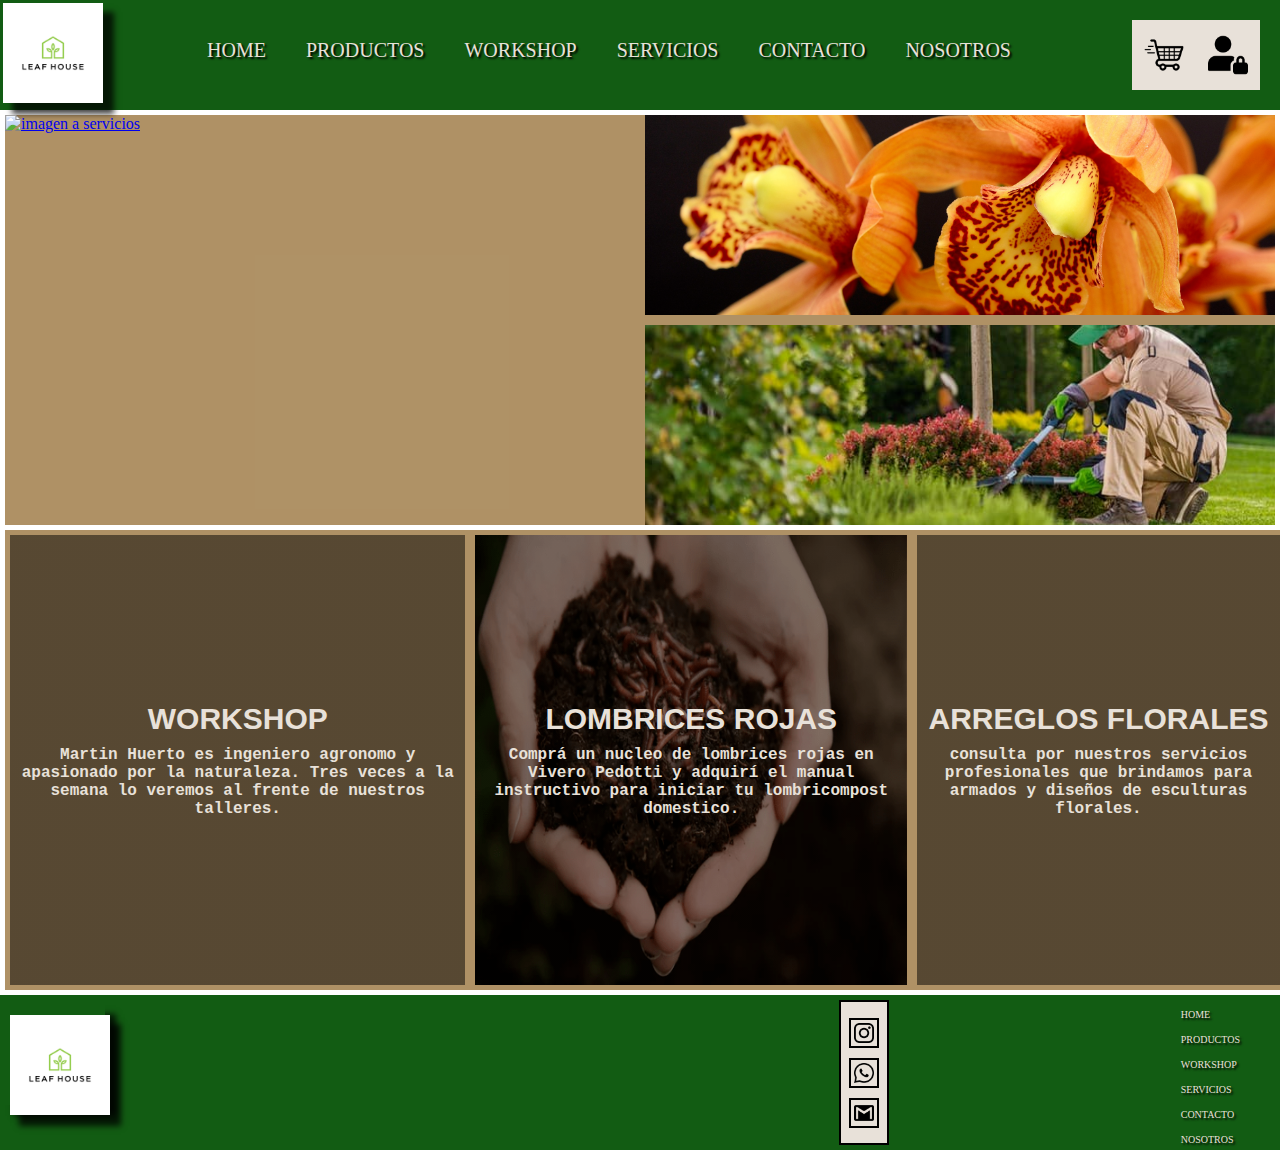
==== index.html @ e7b29390 "originalwork" ====
<!DOCTYPE html>
<html lang="en">
<head>
    <meta charset="UTF-8">
    <meta http-equiv="X-UA-Compatible" content="IE=edge">
    <meta name="viewport" content="width=device-width, initial-scale=1.0">
    <title>ViveroWeb</title>
    <link rel="stylesheet" href="index.css"/>
    <link rel="shortcut icon" href="images/logoico.ico" type="image/x-icon">
</head>
<body>
      <!--Menu cabecera-->
<header class="header-container">
    
    <section class="section-logo">
            <a href="index.html">    
                <img class="section-logo img" src="images/logo.png" alt="imagenlogo">
            </a>    
    </section>

    <section class="section-navegable">
        <div class="navegable-container">
            <ul class="navegable-menu">
                <li class="navegable-menu">
                    <a href="index.html" class="navegable-item">home</a>
                </li>
                <li class="navegable-menu">
                    <a href="pages/productos.html" class="navegable-item">productos</a>
                </li>
                <li class="navegable-menu">    
                    <a href="pages/workshop.html" class="navegable-item">workshop</a>
                </li>
                <li class="navegable-menu">
                    <a href="pages/servicios.html" class="navegable-item">servicios</a>
                </li>
                <li class="navegable-menu">
                    <a href="pages/contacto.html" class="navegable-item">contacto</a>
                </li>
                <li class="navegable-menu">
                    <a href="pages/nosotros.html" class="navegable-item">nosotros</a>
                </li>
            </ul>
        </div>   
    </section>   
    
    <section class="section-sales">
        <img class="sales-img" src="images/carro7x7.png" alt="carro7x7">
        <img class="sales-img" src="images/loginusuario.png" alt="usuario">
    </section>

</header>
    <!--fin menu cabecera-->

<!--menu principal-->
<main>
<!--seccion1 imagenes carrusel-->
    <section class="carrusel-container">
       <div class="itemjar">
            <a href="pages/servicios.html" target="_blank" >
                 <img src="images/huertavertical.png" class="imageni1 jar" alt="imagen a servicios" >
            </a>
       </div>
       <div >
            <a href="pages/productos.html" target="_blank" >
                <img src="images/orquidea.png" class="imageni1" alt="imagen a productos" >
            </a>
        </div>
        <div >
            <a href="pages/workshop.html" target="_blank" >
               <img src="images/jardineria.png" class="imageni1" alt="images to workshop">
            </a>
        </div>
    </section>
<!--fin imagenes rotativas-->
<!--seccion2 articulos-->
    <section class="article-container">
            <div class="article martin">
                <h2 class="article-title">workshop</h2>
                <p class="article-text">Martin Huerto es ingeniero agronomo y apasionado por la naturaleza. Tres veces a la semana lo veremos al frente de nuestros talleres.</p>
            </div>
            
            <div class="article lombriz">
                <h2 class="article-title">lombrices rojas</h2>
                <p class="article-text">Comprá un nucleo de lombrices rojas en Vivero Pedotti y adquirí el manual instructivo para iniciar tu lombricompost domestico.</p>
            </div>
            
            <div class="article aflorales">
                <h2 class="article-title">arreglos florales</h2>
                <p class="article-text">consulta por nuestros servicios profesionales que brindamos para armados y diseños de esculturas florales. </p>
            </div>
    </section>
</main>
<!--fin destacado-->

    <!--Pie de pagina-->
 <footer id="pie" class="footer-container">
    <div class="footer-logo">
        <a href="index.html">
            <img src="images/logo.png" alt="imagenlogo" class="footer-logo imgf">
        </a>
    </div> 
    <div class="footer-map">
        <iframe src="https://www.google.com/maps/embed?pb=!1m18!1m12!1m3!1d3284.7411193916855!2d-58.43970308477089!3d-34.58541648046418!2m3!1f0!2f0!3f0!3m2!1i1024!2i768!4f13.1!3m3!1m2!1s0x95bcb58d093124c1%3A0xf2f9ff11af9419a0!2sFitz%20Roy%201549%2C%20C1414CHU%20CABA!5e0!3m2!1ses-419!2sar!4v1648915595876!5m2!1ses-419!2sar" class="footermap" width="150" height="125" style="border:1px;" allowfullscreen="" loading="lazy" referrerpolicy="no-referrer-when-downgrade"></iframe>
    </div>
    <div class="footer-redes">
        <img src="images/logoinsta.png" alt="Instagram" class="footer-redes img">
        <img src="images/logowhat.png" alt="Whatsapp" class="footer-redes img">
        <img src="images/logogmail.png" alt="mail" class="footer-redes img">
    </div>
    <div class="footer-navegable">
        <ul class="footer-menu item">
            <li  class="footer-menu item">
                <a href="index.html" class="footer-menu list"> home</a>
            </li>
            <li class="footer-menu item">
                <a href="pages/productos.html" class="footer-menu list">productos</a>
            </li>
            <li class="footer-menu item">
                <a href="pages/workshop.html" class="footer-menu list">workshop</a>
            </li>
            <li class="footer-menu item">
                <a href="pages/servicios.html" class="footer-menu list">servicios</a>
            </li>
            <li class="footer-menu item">
                <a href="pages/contacto.html" class="footer-menu list">contacto</a>
            </li>
            <li class="footer-menu item">
                <a href="pages/nosotros.html" class="footer-menu list">nosotros</a>
            </li>
        </ul>
    </div>
</footer>
</body>
</html>
---- index.css ----
/*reseteo universal*/
*{  margin:0;
    padding:0;
    box-sizing: border-box;
}
    /*tipografia*/

@import url('https://fonts.googleapis.com/css2?family=Playfair+Display&display=swap');
@import url('https://fonts.googleapis.com/css2?family=Playfair+Display&family=Poppins:wght@200&display=swap');
@import url('https://fonts.googleapis.com/css2?family=Roboto+Condensed:wght@700&display=swap');
 /* font-family: 'Akshar', sans-serif;
font-family: 'Josefin Sans', sans-serif;
font-family: 'Playfair Display', serif;*/

/*font-family: 'Playfair Display', serif;*/

    /*cabecera*/
.header-container{
    height: auto;
    width: 100%;
    display: flex;
    justify-content: space-between;
    background-color: #125C13;
}
.section-logo img{
    width: 100px;
    height: 100px;
    margin:3px;
    -webkit-box-shadow: 10px 10px 6px 1px rgba(0,0,0,0.75);
    -moz-box-shadow: 10px 10px 6px 1px rgba(0,0,0,0.75);
    box-shadow: 10px 10px 6px 1px rgba(0,0,0,0.75);
}
.navegable-menu{
    display: flex;
    justify-content: space-between;
    align-items: center;
    width: 90%;
    height: 100px;
    
}
.navegable-item{
    margin-left: 20px;
    margin-right: 20px;
    text-decoration: none;
    font-family: 'Akshar', sans-serif;
    font-family: 'Josefin Sans', sans-serif;
    font-family: 'Playfair Display', serif;
    font-size: 20px;    
    font-weight: 1px;
    color: #E8E1D9;
    text-transform: uppercase;
    text-shadow: 2px 2px 2px black;
}
.navegable-item:hover{
    color: #F4A442;
    text-shadow: none;
    transition: 1s; 
}

.section-sales{
    display: flex;
    justify-content: space-around;
    width: 10%;
    background-color:#E8E1D9;
    align-items: center;
    margin: 20px;
}
.sales-img{
    width: 40px;
    height: 40px;
}
/*fin cabecera*/

/*inicio main home*/

/*seccion one carrusel start*/
.carrusel-container{
    display: grid;
    grid-template-columns: repeat(2,1fr);
    grid-auto-rows: 200px;
    gap: 10px;
    background-color: hsla(36, 94%, 25%, 0.61);
    margin: 5px;
}
.imageni1{
    width:100%;
    height:100%;
    object-fit: cover;
}

.itemjar{
    grid-row-start: span 2;
}
    /*seccion one end*/
    /*seccion two start*/
.article-container{
    width: 100%;
    height: 100%;
    display: flex;
    margin:5px;
    justify-content: center;
    align-items: space-around;
    background-color: hsla(36, 94%, 25%, 0.61);
}

.article{
    background-position: center;
    background-repeat: no-repeat;
    background-size: cover;
    height: 50vh;
    margin: 5px;
    display: flex;
    justify-content: center;
    flex-direction: column;
    text-align: center;
}
.martin{
    background-image:linear-gradient(rgba(0, 0, 0, 0.5),rgba(0, 0, 0, 0.5)), url(images/hombre3.png);
}
.lombriz{
    background-image:linear-gradient(rgba(0, 0, 0, 0.5),rgba(0, 0, 0, 0.5)), url(images/lombriz.png);
}
.aflorales{
    background-image:linear-gradient(rgba(0, 0, 0, 0.5),rgba(0, 0, 0, 0.5)), url(images/arreglof.png);
}

.article-title{
    font-size: 30px;
    text-transform: uppercase;
    font-family: 'Oswald', sans-serif;
    font-family: 'Roboto Condensed', sans-serif;
    text-align: center;
    color:#E8E1D9;
    margin-bottom: 10px;
}
.article-text{  
    color: #E8E1D9;
    font-weight: bold;
}
/*section two end*/

 /*final main*/

/*footer*/
.footer-container{
    height: auto;
    width: 100%;
    display: flex;
    justify-content: space-between;
    background-color: #125C13;
}
.footer-logo{
    width: 100px;
    height: 100px;
    margin-top:10px;
    margin-left: 5px;
    -webkit-box-shadow: 10px 10px 6px 1px rgba(0,0,0,0.75);
    -moz-box-shadow: 10px 10px 6px 1px rgba(0,0,0,0.75);
    box-shadow: 10px 10px 6px 1px rgba(0,0,0,0.75);
    
}
.footer-map{
    margin-top: 15px;
       
}
.footer-redes{
    display: flex;
    justify-content: center;
    align-content: center;
    flex-direction: column;
    background-color: #E8E1D9;
    margin-top: 5px;
    margin-bottom: 5px;
    padding: 3px;
    border: solid 2px black; 
}
.footer-redes img{
   width: 30px;
   height: 30px;
   margin: 5px;
   border: solid 2px black; 
}
 
.item{
   display: flex;
   justify-content: center;
   flex-direction: column;
   margin-right: 20px;
   margin-top: 5px;
   width: 30%;
   height: auto;
}
.list{
   text-decoration: none;
   font-family: 'Akshar', sans-serif;
   font-family: 'Josefin Sans', sans-serif;
   font-family: 'Playfair Display', serif;
   font-size: 10px;    
   font-weight: 1px;
   color: #E8E1D9;
   text-transform: uppercase;
   text-shadow: 2px 2px 2px black;
   line-height: 2;
}
.list:hover{
   color: #F4A442;
   text-shadow: none;
   transition: 1s; 
}    
/*final footer*/
/*--css productos--*/
.grid-container{
    display: grid;
    grid-template-columns: repeat(3,1fr);
    grid-auto-rows: auto;
    gap: 15px;
    margin:5px;
}

.grid-foto{
    width: 100%;
    height: 100%;
    object-fit: cover;
    -webkit-box-shadow: 11px 17px 14px -4px rgba(0,0,0,0.75);
    -moz-box-shadow: 11px 17px 14px -4px rgba(0,0,0,0.75);
    box-shadow: 11px 17px 14px -4px rgba(0,0,0,0.75);
}
.grid-producto{
    position: relative;
}
.grid-texto{
    bottom: 0;
    position: absolute;
    color:white;
    background-color:rgba(0, 0, 0, 0.502);
    text-transform: uppercase;
    font-family: 'Akshar', sans-serif;
    font-family: 'Josefin Sans', sans-serif;
    font-family: 'Playfair Display', serif;
    margin-left: 3px;
}
/*fin productos*/

/*inicio main workshop*/
.workshop-container{
    height: 80vh;
    width: 100%;
    
}
.container-item{
    display: flex;
    align-items: center;
    margin: 10px;
    background-color: #3e7c1783;
}
.workshop-item{
    flex-direction: column;
    width: 50%;
}
.two{
    flex-direction: row-reverse;
    align-items: center;
    justify-content: space-between;
    margin-left: 10px;
}

.item-title2{
    font-family: 'Playfair Display', serif;
    font-family: 'Poppins', sans-serif;
    font-size: 30px;
    text-transform: uppercase;
    text-align: center;
    background-color: #F4A442;
    margin-left: 20px;
    padding: 10px;
    border-radius: 15px;
    
}
.item-text2{
    font-family: 'Playfair Display', serif;
    font-size: 15px;
    line-height: 1.5;
    font-weight: bold;
    margin-top: 20px;
    text-align: center;
    
}
.item-title{
    font-family: 'Playfair Display', serif;
    font-family: 'Poppins', sans-serif;
    font-size: 30px;
    text-transform: uppercase;
    text-align: center;
    background-color: #F4A442;
    margin-left: 40px;
    padding: 10px;
    border-radius: 15px;

}
.item-text{
    font-family: 'Playfair Display', serif;
    font-size: 15px;
    line-height: 1.5;
    margin-top: 20px;
    margin-left: 40px;
    font-weight: bold;
    text-align: center;
}
    /*css servicios*/

.servicio{
    width: 100%;
    height: 300px;
    
    display: flex;
    justify-content: center;
    flex-direction: column;
    margin: 5px;
}

.jardineria{
    background: linear-gradient(rgba(0, 0, 0, 0.5), rgba(0, 0, 0, 0.5)),url(images/servicios/sjardin2.png);
    background-repeat: no-repeat;
    background-position: center;
    background-size:cover;
}
.vertical{
    background:linear-gradient(rgba(0, 0, 0, 0.562),rgba(0, 0, 0, 0.507)), url(images/servicios/jvf.png);
    background-repeat: no-repeat;
    background-position: center;
    background-size:cover;
}
.florista{
    background: linear-gradient(rgba(0, 0, 0, 0.562),rgba(0, 0, 0, 0.507)),url(images/servicios/arreglof1.png);
    background-repeat: no-repeat;
    background-position: center;
    background-size:cover;
}
.vertical{
    display: flex;
    justify-content: center;
    flex-direction: column;
    align-items: flex-end;
    margin: 5px;
}

.jardin-title{
    font-size: 30px;
    color: #E8E1D9;
    text-align:start;
    font-family: 'Oswald', sans-serif;
    font-family: 'Roboto Condensed', sans-serif;
    margin-left: 10px;
    text-transform: uppercase;
}
.jardin-title2{
    font-size: 30px;
    color: #E8E1D9;
    text-align:end;
    font-family: 'Oswald', sans-serif;
    font-family: 'Roboto Condensed', sans-serif;
    margin-right: 10px;
    text-transform: uppercase;
}
.jardin-text2{
    width: 70%;
    font-family: 'Oswald', sans-serif;
    font-family: 'Roboto Condensed', sans-serif;
    color: #E8E1D9;
    margin-top:30px;
    margin-right: 10px;
    text-align:end;
}

.jardin-text{
    width: 70%;
    font-family: 'Oswald', sans-serif;
    font-family: 'Roboto Condensed', sans-serif;
    color: #E8E1D9;
    margin-top:30px;
    margin-left: 10px;
    text-align:start;
}

/* CSS contacto page*/
input{
    background-color: #E8E1D9; 
    width: 90%; 
    height: 30px; 
    border-radius: 10px;  
    border-style: solid 1px black; 
    margin-top: 10px;  
    padding-left: 10px;
    margin: 0.5rem;
}

textarea{
    background-color: #fbfbfb; 
    width: 405px; 
    height: 150px; 
    border-radius: 10px;  
    border-style: solid 1px black;
    margin-top: 10px;  
    padding-left: 10px;
    margin-bottom: 20px; 
    padding-top: 15px; 
    
}
button{
    height: 45px; 
    padding-left: 5px;
    padding-right: 5px;   
    margin-bottom: 20px; 
    margin-top: 10px;   
    text-transform: uppercase;
    background-color: #9c6910; 
    border-color: #9c6910; 
    border-style: solid; 
    border-radius: 10px;  
    width: 420px;   
    cursor: pointer;
    text-align: center;
  } 
button p{
    color: rgb(2, 2, 2);
    font-weight: bold;   
}

p{
    color: #0e0e0e;
    font-weight: bold;
    font-family:'Courier New', Courier, monospace;
}  
h1{
    font-size: 30px;  
    padding-bottom: 10px; 
    color: #0a0909;
    text-align: center;
    font-family:'Courier New', Courier, monospace;
}
h3{
    color: #000000;
    text-align: center;
    padding: 5px;
    font-family:'Courier New', Courier, monospace;
    font-size: 15px;
}

.cajacontacto{
    width: 100%;
    max-width: 600px;
    border-radius: 25px;
    background-color: #db9418;  
    margin:0 auto;
    margin-bottom: 5px;
        
    display: flex;
    justify-content: center;
    align-items: center;
    flex-direction: column;
    
}   
.cajaformulario{
    width: 100%;
    max-width: 600px;
    border-radius: 25px;
    background-color: #db9418;
    margin: 0 auto;
    margin-bottom: 5px;
   
    display: flex;
    justify-content: center;
    align-items: center;
}
.formulario{
    background-color: #ecd3b3;
}

 /*Responsive mobile */

 @media  (max-width:450px){
    body
        .header-container{
            height: auto;
            width: 100%;
            display: flex;
            justify-content: space-between;
            background-color: #125C13;
        }
        .section-logo img{
            width: 50px;
            height: 50px;
            margin:3px;
            -webkit-box-shadow: 10px 10px 6px 1px rgba(0,0,0,0.75);
            -moz-box-shadow: 10px 10px 6px 1px rgba(0,0,0,0.75);
            box-shadow: 10px 10px 6px 1px rgba(0,0,0,0.75);
        }
        .navegable-menu{
            display: flex;
            align-items: center;
            flex-direction: column;
            width: 90%;
            height: 75px;
        }
        .navegable-item{
            margin-left: 20px;
            margin-right: 20px;
            text-decoration: none;
            font-family: 'Akshar', sans-serif;
            font-family: 'Josefin Sans', sans-serif;
            font-family: 'Playfair Display', serif;
            font-size: 10px;    
            font-weight: bold;
            color: #E8E1D9;
            text-transform: uppercase;
            text-shadow: 2px 2px 2px black;
        }
        .navegable-item:hover{
            color: #F4A442;
            text-shadow: none;
            transition: 1s; 
        }
        
        .section-sales{
            display: flex;
            flex-direction: column;
            width: 10%;
            background-color:#E8E1D9;
            align-items: center;
            margin: 10px;
        }
        .sales-img{
            width: 20px;
            height: 20px;
        }
        /*section one carrusel index*/
        .carrusel-container{
            display: grid;
            grid-template-columns: 1fr;
            grid-auto-rows: 200px;
            gap: 10px;
            background-color: hsla(36, 94%, 25%, 0.61);
            margin: 5px;
        }
        .imageni1{
            width:100%;
            height:100%;
            object-fit: cover;
        }
       
        .article-container{
            width: 100%;
            height: 100%;
            display: flex;
            margin:5px;
            justify-content: center;
            align-items: space-around;
            background-color: hsla(36, 94%, 25%, 0.61);
        }
        /*section two start index*/
        .article-container{
            width: 100%;
            height: auto;
            display: flex;
            margin:5px;
            flex-direction: column;
            background-color: hsla(36, 94%, 25%, 0.61);
        }
        
        .article{
            background-position: center;
            background-repeat: no-repeat;
            background-size: cover;
            height: 50vh;
            margin: 5px;
            display: flex;
            justify-content: center;
            text-align: center;
        }
        .martin{
            background-image:linear-gradient(rgba(0, 0, 0, 0.5),rgba(0, 0, 0, 0.5)), url(images/hombre3.png);
        }
        .lombriz{
            background-image:linear-gradient(rgba(0, 0, 0, 0.5),rgba(0, 0, 0, 0.5)), url(images/lombriz.png);
        }
        .aflorales{
            background-image:linear-gradient(rgba(0, 0, 0, 0.5),rgba(0, 0, 0, 0.5)), url(images/arreglof.png);
        }
        
        .article-title{
            font-size: 20px;
            text-transform: uppercase;
            font-family: 'Oswald', sans-serif;
            font-family: 'Roboto Condensed', sans-serif;
            text-align: center;
            color:#E8E1D9;
            margin-bottom: 10px;
        }
        .article-text{  
            color: #E8E1D9;
            font-weight: bold;
        }
        /*section productos mobile*/
        .grid-container{
            display: grid;
            grid-template-columns: 1fr;
            grid-auto-rows: auto;
            gap: 10px;
            margin:5px;
        }
        
        .grid-foto{
            width: 100%;
            height: 100%;
            object-fit: cover;
            -webkit-box-shadow: 11px 17px 14px -4px rgba(0,0,0,0.75);
            -moz-box-shadow: 11px 17px 14px -4px rgba(0,0,0,0.75);
            box-shadow: 11px 17px 14px -4px rgba(0,0,0,0.75);
        }
        .grid-producto{
            position: relative;
        }
        .grid-texto{
            bottom: 0;
            position: absolute;
            color:white;
            background-color:rgba(0, 0, 0, 0.502);
            text-transform: uppercase;
            font-family: 'Akshar', sans-serif;
            font-family: 'Josefin Sans', sans-serif;
            font-family: 'Playfair Display', serif;
            margin-left: 3px;
            font-size: 10px;
        }
        /*inicio footer mobile*/
        .footer-container{
            width: 100%;
            display: flex;
            justify-content: center;
            align-content: center;
        
            background-color: #125C13;
        }
        .footer-logo{
            width: 50px;
            height: 50px;     
            -webkit-box-shadow: 10px 10px 6px 1px rgba(0,0,0,0.75);
            -moz-box-shadow: 10px 10px 6px 1px rgba(0,0,0,0.75);
            box-shadow: 10px 10px 6px 1px rgba(0,0,0,0.75);
            
        }
        .footer-map{
           margin: 0 auto;
            margin-top: 5px;
               
        }
        .footer-redes{
            display: flex;
            flex-direction: column;
            background-color: #E8E1D9;
            margin: 0 auto;
            margin-bottom: 5px;
            margin-top: 5px;
            margin-left: 0;
            padding: 3px;
            border: solid  black; 
        }
        .footer-redes img{
           width: 30px;
           height: 30px;
           margin: 5px;
           border: solid 2px black; 
        }
                     
        .item{
           display: flex;
           flex-direction: column;
           height: auto;
           margin-left: 0px;
        }
        .list{
            
           text-decoration: none;
           font-family: 'Akshar', sans-serif;
           font-family: 'Josefin Sans', sans-serif;
           font-family: 'Playfair Display', serif;
           font-size: 10px;    
           font-weight: 1px;
           color: #E8E1D9;
           text-transform: uppercase;
           text-shadow: 2px 2px 2px black;
           line-height: 2;
        }
        .list:hover{
           color: #F4A442;
           text-shadow: none;
           transition: 1s; 
        }    
    
}
/*fin mobile*/

 /*Responsive tablet */
@media screen and (min-width:451px) and (max-width:960px){
    body
    .header-container{
        height: auto;
        width: 90%;
        display: flex;
        justify-content: space-between;
        background-color: #125C13;
    }
    .section-logo img{
        width: 50px;
        height: 50px;
        margin:3px;
        -webkit-box-shadow: 10px 10px 6px 1px rgba(0,0,0,0.75);
        -moz-box-shadow: 10px 10px 6px 1px rgba(0,0,0,0.75);
        box-shadow: 10px 10px 6px 1px rgba(0,0,0,0.75);
    }
    
     
    .navegable-menu{
        display: flex;
        align-items: center;
        justify-content:space-between;
        width: 40%;
        height: 50px;
    }
    .navegable-item{
        margin: 10px;
        text-decoration: none;
        font-family: 'Akshar', sans-serif;
        font-family: 'Josefin Sans', sans-serif;
        font-family: 'Playfair Display', serif;
        font-size: 10px;    
        font-weight: bold;
        color: #E8E1D9;
        text-transform: uppercase;
        text-shadow: 2px 2px 2px black;
    }
        
    .navegable-item:hover{
        color: #F4A442;
        text-shadow: none;
        transition: 1s; 
    }
    
    .section-sales{
        display: flex;
        flex-direction: column;
        margin: 0 auto;
        margin-top: 5px;
        margin-bottom: 5px;
        background-color:#E8E1D9;
        
       
    }
    .sales-img{
        width: 20px;
        height: 20px;
    }
    /*section one carrusel index*/
    .carrusel-container{
        display: grid;
        grid-template-columns: 1fr;
        grid-auto-rows: 200px;
        gap: 10px;
        background-color: hsla(36, 94%, 25%, 0.61);
        margin: 5px;
        width: 90%;
    }
    .imageni1{
        width: 100%;
        height:100%;
        object-fit: cover;
    }
   
    .article-container{
        width: 100%;
        height: 100%;
        display: flex;
        margin:5px;
        justify-content: center;
        align-items: space-around;
        background-color: hsla(36, 94%, 25%, 0.61);
    }
    /*section two start index*/
    .article-container{
        width: 90%;
        height: auto;
        display: flex;
        margin:5px;
        flex-direction: column;
        background-color: hsla(36, 94%, 25%, 0.61);
    }
    
    .article{
        background-position: center;
        background-repeat: no-repeat;
        background-size: cover;
        height: 50vh;
        margin: 5px;
        display: flex;
        justify-content: center;
        text-align: center;
    }
    .martin{
        background-image:linear-gradient(rgba(0, 0, 0, 0.5),rgba(0, 0, 0, 0.5)), url(images/hombre3.png);
    }
    .lombriz{
        background-image:linear-gradient(rgba(0, 0, 0, 0.5),rgba(0, 0, 0, 0.5)), url(images/lombriz.png);
    }
    .aflorales{
        background-image:linear-gradient(rgba(0, 0, 0, 0.5),rgba(0, 0, 0, 0.5)), url(images/arreglof.png);
    }
    
    .article-title{
        font-size: 20px;
        text-transform: uppercase;
        font-family: 'Oswald', sans-serif;
        font-family: 'Roboto Condensed', sans-serif;
        text-align: center;
        color:#E8E1D9;
        margin-bottom: 10px;
    }
    .article-text{  
        color: #E8E1D9;
        font-weight: bold;
    }
    /*inicio tablet productos*/
    .grid-container{
        display: grid;
        grid-template-columns: repeat(2,1fr);
        grid-auto-rows: auto;
        gap: 10px;
        margin:5px;
    }
    
    .grid-foto{
        width: 90%;
        height: 90%;
        object-fit: cover;
        -webkit-box-shadow: 11px 17px 14px -4px rgba(0,0,0,0.75);
        -moz-box-shadow: 11px 17px 14px -4px rgba(0,0,0,0.75);
        box-shadow: 11px 17px 14px -4px rgba(0,0,0,0.75);
    }
    .grid-producto{
        position: relative;
    }
    .grid-texto{
        bottom: 0;
        position: absolute;
        color:white;
        background-color:rgba(0, 0, 0, 0.502);
        text-transform: uppercase;
        font-family: 'Akshar', sans-serif;
        font-family: 'Josefin Sans', sans-serif;
        font-family: 'Playfair Display', serif;
        margin-left: 3px;
        font-size: 10px;
    }
    /*inicio footer tablet*/
    .footer-container{
        width: 90%;
        display: flex;
        justify-content: space-around;
        background-color: #125C13;
    }
    .footer-logo{
        width: 25%;
        display: flex;
       justify-content: end;
       overflow: hidden;
       margin-left: 10px;
    }
    .imgf{
        width:100%;
        height:100%;
    }
    .footer-map{
       width: 25%;
       height: auto;
       margin: 10px;
    }
    .footermap{
        width: 100%;
        height: 100%;
    }
    .footer-redes{
        display: flex;
        flex-direction: column;
       
        margin: 0 auto;
        margin-bottom: 5px;
        margin-top: 5px;
        margin-left: 0;
        padding: 3px;
        border: solid  black; 
    }
    .footer-redes img{
        background-color: #E8E1D9;
       width: 30px;
       height: 30px;
       margin: 5px;
       border: solid 2px black; 
    }
                 
    .item{
       display: flex;
       flex-direction: column;
       justify-content: flex-start;
       
    }
    .footer-navegable{
         width: 30%;
        }
    .list{
       text-decoration: none;
       font-family: 'Akshar', sans-serif;
       font-family: 'Josefin Sans', sans-serif;
       font-family: 'Playfair Display', serif;
       font-size: 10px;    
       color: #E8E1D9;
       text-transform: uppercase;
       text-shadow: 2px 2px 2px black;
       line-height: 1;    
    }
    .list:hover{
       color: #F4A442;
       text-shadow: none;
       transition: 1s; 
    }
    
}
 /*Responsive desktop */
 /*inicio Head Desktop*/
@media screen and (min-width:961px){
    body.header-container{
        height: auto;
        width: 100%;
        display: flex;
        justify-content: space-between;
        background-color: #125C13;
    }
    .section-logo img{
        width: 100px;
        height: 100px;
        margin:3px;
        -webkit-box-shadow: 10px 10px 6px 1px rgba(0,0,0,0.75);
        -moz-box-shadow: 10px 10px 6px 1px rgba(0,0,0,0.75);
        box-shadow: 10px 10px 6px 1px rgba(0,0,0,0.75);
    }
    .navegable-menu{
        display: flex;
        justify-content: space-between;
        align-items: center;
        width: 90%;
        height: 100px;
        
    }
    .navegable-item{
        margin-left: 20px;
        margin-right: 20px;
        text-decoration: none;
        font-family: 'Akshar', sans-serif;
        font-family: 'Josefin Sans', sans-serif;
        font-family: 'Playfair Display', serif;
        font-size: 20px;    
        font-weight: 1px;
        color: #E8E1D9;
        text-transform: uppercase;
        text-shadow: 2px 2px 2px black;
    }
    .navegable-item:hover{
        color: #F4A442;
        text-shadow: none;
        transition: 1s; 
    }
    
    .section-sales{
        display: flex;
        justify-content: space-around;
        width: 10%;
        background-color:#E8E1D9;
        align-items: center;
        margin: 20px;
    }
    .sales-img{
        width: 40px;
        height: 40px;
    }
    /*fin header desktop*/
    
    /*inicio main desktop*/
    
    /*seccion one carrusel start*/
    .carrusel-container{
        display: grid;
        grid-template-columns: repeat(2,1fr);
        grid-auto-rows: 200px;
        gap: 10px;
        background-color: hsla(36, 94%, 25%, 0.61);
        margin: 5px;
    }
    .imageni1{
        width:100%;
        height:100%;
        object-fit: cover;
    }
    
    .itemjar{
        grid-row-start: span 2;
    }
        /*seccion one desktop end*/
        /*seccion two desktop start*/
    .article-container{
        width: 100%;
        height: 100%;
        display: flex;
        margin:5px;
        justify-content: center;
        align-items: space-around;
        background-color: hsla(36, 94%, 25%, 0.61);
    }
    
    .article{
        background-position: center;
        background-repeat: no-repeat;
        background-size: cover;
        height: 50vh;
        margin: 5px;
        display: flex;
        justify-content: center;
        flex-direction: column;
        text-align: center;
    }
    .martin{
        background-image:linear-gradient(rgba(0, 0, 0, 0.5),rgba(0, 0, 0, 0.5)), url(images/hombre3.png);
    }
    .lombriz{
        background-image:linear-gradient(rgba(0, 0, 0, 0.5),rgba(0, 0, 0, 0.5)), url(images/lombriz.png);
    }
    .aflorales{
        background-image:linear-gradient(rgba(0, 0, 0, 0.5),rgba(0, 0, 0, 0.5)), url(images/arreglof.png);
    }
    
    .article-title{
        font-size: 30px;
        text-transform: uppercase;
        font-family: 'Oswald', sans-serif;
        font-family: 'Roboto Condensed', sans-serif;
        text-align: center;
        color:#E8E1D9;
        margin-bottom: 10px;
    }
    .article-text{  
        color: #E8E1D9;
        font-weight: bold;
    }
    /*section two desktop end*/
    
     /*final desktop main*/
    
     /*inicio desktop productos*/
     .grid-container{
        display: grid;
        grid-template-columns: repeat(3,1fr);
        grid-auto-rows: auto;
        gap: 10px;
        margin:5px;
    }
    
    .grid-foto{
        width: 100%;
        height: 100%;
        object-fit: cover;
        -webkit-box-shadow: 11px 17px 14px -4px rgba(0,0,0,0.75);
        -moz-box-shadow: 11px 17px 14px -4px rgba(0,0,0,0.75);
        box-shadow: 11px 17px 14px -4px rgba(0,0,0,0.75);
    }
    .grid-producto{
        position: relative;
    }
    .grid-texto{
        bottom: 0;
        position: absolute;
        color:white;
        background-color:rgba(0, 0, 0, 0.502);
        text-transform: uppercase;
        font-family: 'Akshar', sans-serif;
        font-family: 'Josefin Sans', sans-serif;
        font-family: 'Playfair Display', serif;
        margin-left: 3px;
        font-size: 15px;
    }
    
    /*footer desktop*/
    .footer-container{
        height: auto;
        width: 100%;
        display: flex;
        justify-content: space-between;
        background-color: #125C13;
    }
    .footer-logo{
        width: 100px;
        height: 100px;
        margin-top:10px;
        margin-left: 5px;
        -webkit-box-shadow: 10px 10px 6px 1px rgba(0,0,0,0.75);
        -moz-box-shadow: 10px 10px 6px 1px rgba(0,0,0,0.75);
        box-shadow: 10px 10px 6px 1px rgba(0,0,0,0.75);
        
    }
    .footer-map{
        margin-top: 15px;
           
    }
    .footer-redes{
        display: flex;
        justify-content: center;
        align-content: center;
        flex-direction: column;
        background-color: #E8E1D9;
        margin-top: 5px;
        margin-bottom: 5px;
        padding: 3px;
        border: solid 2px black; 
    }
    .footer-redes img{
       width: 30px;
       height: 30px;
       margin: 5px;
       border: solid 2px black; 
    }
     
    .item{
       display: flex;
       justify-content: center;
       flex-direction: column;
       margin-right: 20px;
       margin-top: 5px;
       width: 30%;
       height: auto;
    }
    .list{
       text-decoration: none;
       font-family: 'Akshar', sans-serif;
       font-family: 'Josefin Sans', sans-serif;
       font-family: 'Playfair Display', serif;
       font-size: 10px;    
       font-weight: 1px;
       color: #E8E1D9;
       text-transform: uppercase;
       text-shadow: 2px 2px 2px black;
       line-height: 2;
    }
    .list:hover{
       color: #F4A442;
       text-shadow: none;
       transition: 1s; 
    }    
}
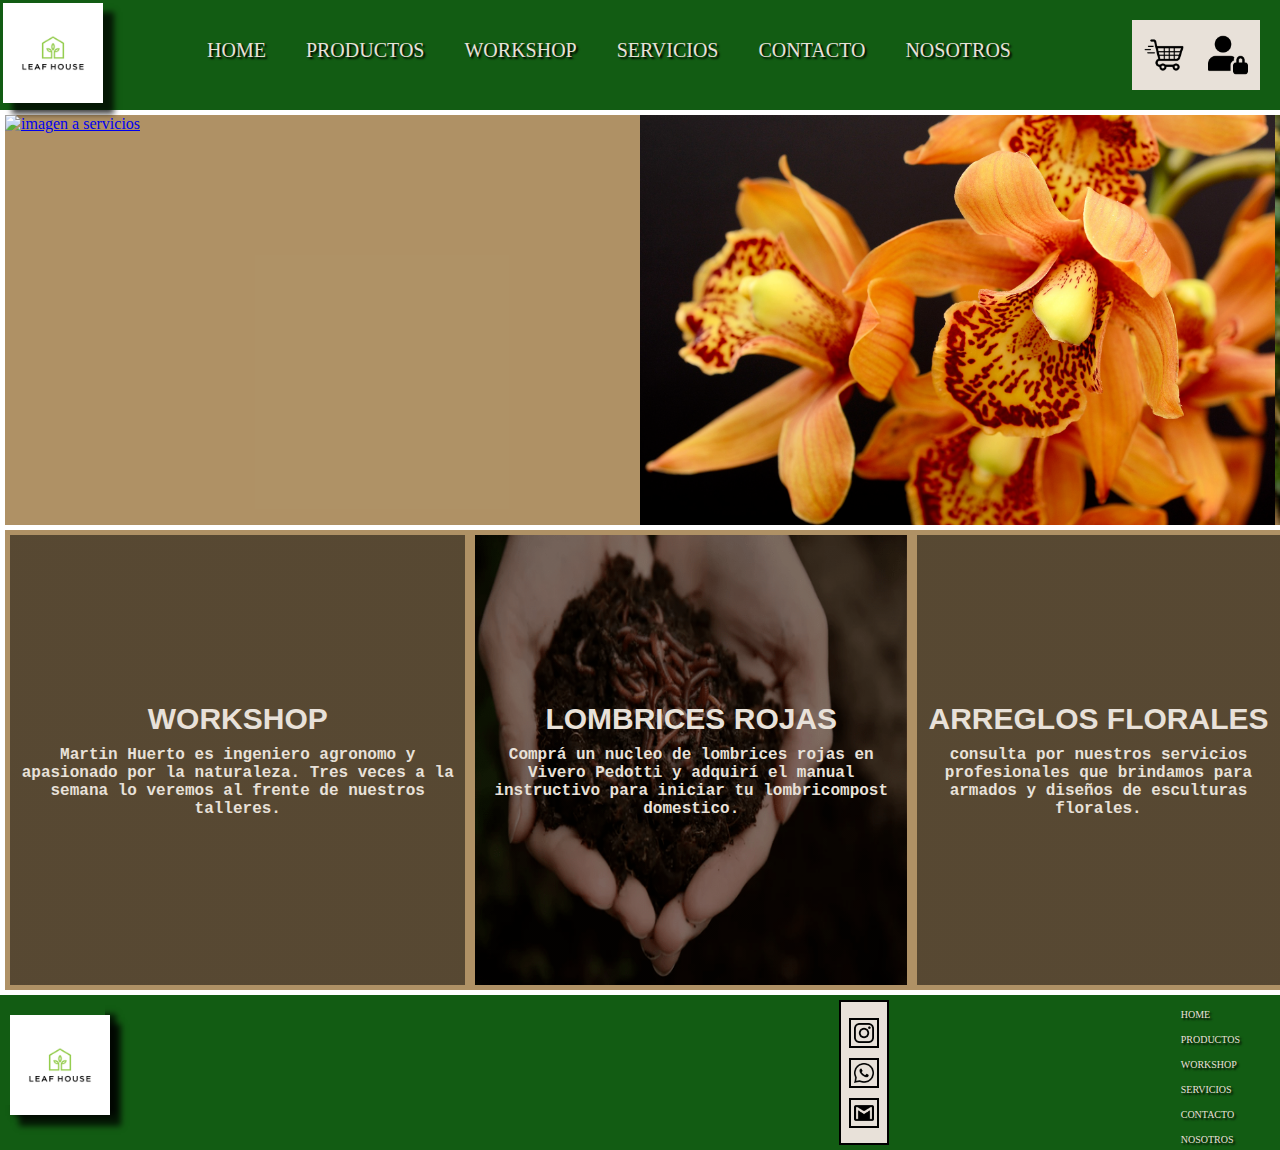
==== commit f9f2a956: "agregado carrusel" ====
--- a/index.html
+++ b/index.html
@@ -55,21 +55,23 @@
 <main>
 <!--seccion1 imagenes carrusel-->
     <section class="carrusel-container">
-       <div class="itemjar">
-            <a href="pages/servicios.html" target="_blank" >
+       <ul class="itemjar">
+           <li>
+                <a href="pages/servicios.html" target="_blank" >
                  <img src="images/huertavertical.png" class="imageni1 jar" alt="imagen a servicios" >
-            </a>
-       </div>
-       <div >
-            <a href="pages/productos.html" target="_blank" >
+                </a>
+            </li>
+            <li>
+                <a href="pages/productos.html" target="_blank" >
                 <img src="images/orquidea.png" class="imageni1" alt="imagen a productos" >
-            </a>
-        </div>
-        <div >
+                </a>
+            </li>
+            <li>
             <a href="pages/workshop.html" target="_blank" >
                <img src="images/jardineria.png" class="imageni1" alt="images to workshop">
             </a>
-        </div>
+            </li>
+       </ul>
     </section>
 <!--fin imagenes rotativas-->
 <!--seccion2 articulos-->
--- a/index.css
+++ b/index.css
@@ -75,23 +75,36 @@
 
 /*seccion one carrusel start*/
 .carrusel-container{
-    display: grid;
-    grid-template-columns: repeat(2,1fr);
-    grid-auto-rows: 200px;
-    gap: 10px;
-    background-color: hsla(36, 94%, 25%, 0.61);
-    margin: 5px;
-}
+    width: 100%;
+    margin: auto;
+    overflow: hidden;
+}
+.itemjar li {
+    list-style: none;
+    width: 100%;
+}
+  
 .imageni1{
     width:100%;
-    height:100%;
-    object-fit: cover;
-}
-
+}
 .itemjar{
-    grid-row-start: span 2;
-}
-    /*seccion one end*/
+    display: flex;
+    padding: 0;
+    width: 300%;
+    animation: itemjar 20s linear infinite;
+}
+@keyframes itemjar {
+    0%{margin-left: 0;}
+    30%{margin-left: 0;}
+
+    35%{margin-left: -100%;}
+    55%{margin-left: -100%;}
+
+    60%{margin-left:-200%;}
+    100%{margin-left: -200%;}
+}
+
+  /*seccion one end*/
     /*seccion two start*/
 .article-container{
     width: 100%;
